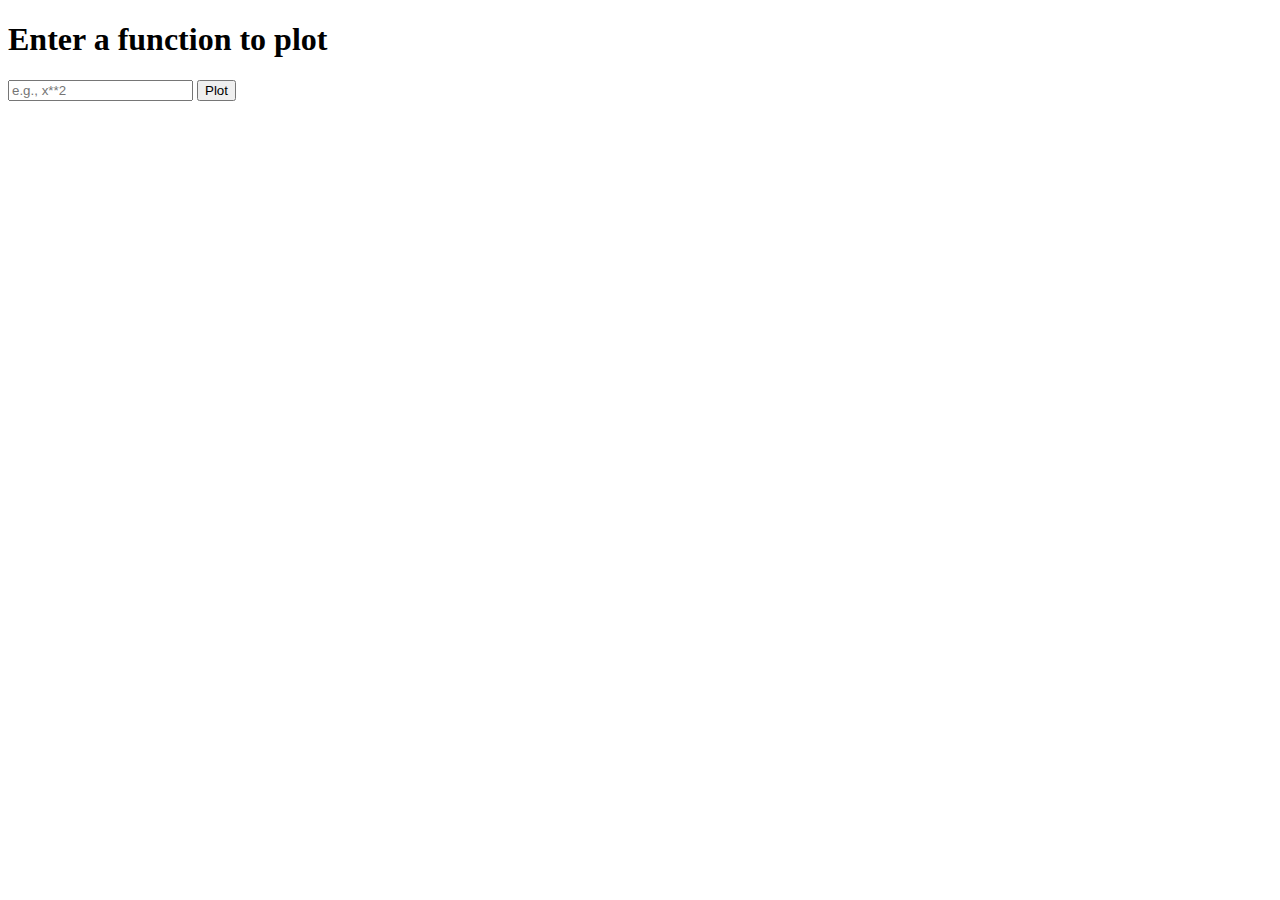
==== index.html @ 6ba6a7e1 "Add files via upload" ====
<!DOCTYPE html>
<html lang="en">
<head>
    <meta charset="UTF-8">
    <meta name="viewport" content="width=device-width, initial-scale=1.0">
    <title>Function Plotter</title>
    <link rel="stylesheet" href="{{ url_for('static', filename='styles.css') }}">
</head>
<body>
    <div class="container">
        <h1>Enter a function to plot</h1>
        <form method="post">
            <input type="text" name="function" placeholder="e.g., x**2" required>
            <button type="submit">Plot</button>
        </form>
    </div>
</body>
</html>
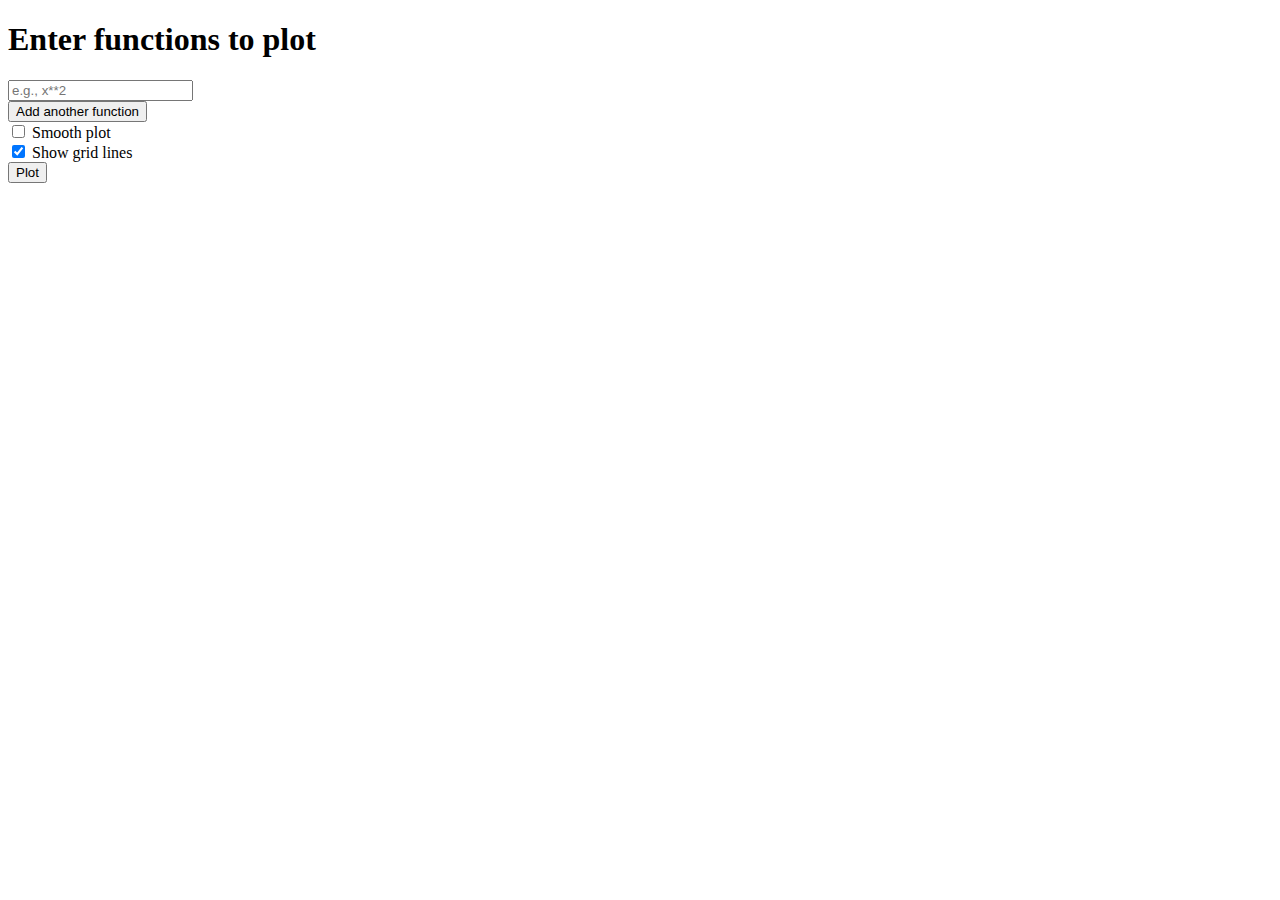
==== commit ddc4c570: "Create index.html" ====
--- a/index.html
+++ b/index.html
@@ -2,17 +2,10 @@
 <html lang="en">
 <head>
     <meta charset="UTF-8">
-    <meta name="viewport" content="width=device-width, initial-scale=1.0">
-    <title>Function Plotter</title>
-    <link rel="stylesheet" href="{{ url_for('static', filename='styles.css') }}">
+    <meta http-equiv="refresh" content="0; url=https://moku-mizawa.github.io/templates/index.html">
+    <title>index</title>
 </head>
 <body>
-    <div class="container">
-        <h1>Enter a function to plot</h1>
-        <form method="post">
-            <input type="text" name="function" placeholder="e.g., x**2" required>
-            <button type="submit">Plot</button>
-        </form>
-    </div>
+    
 </body>
 </html>
